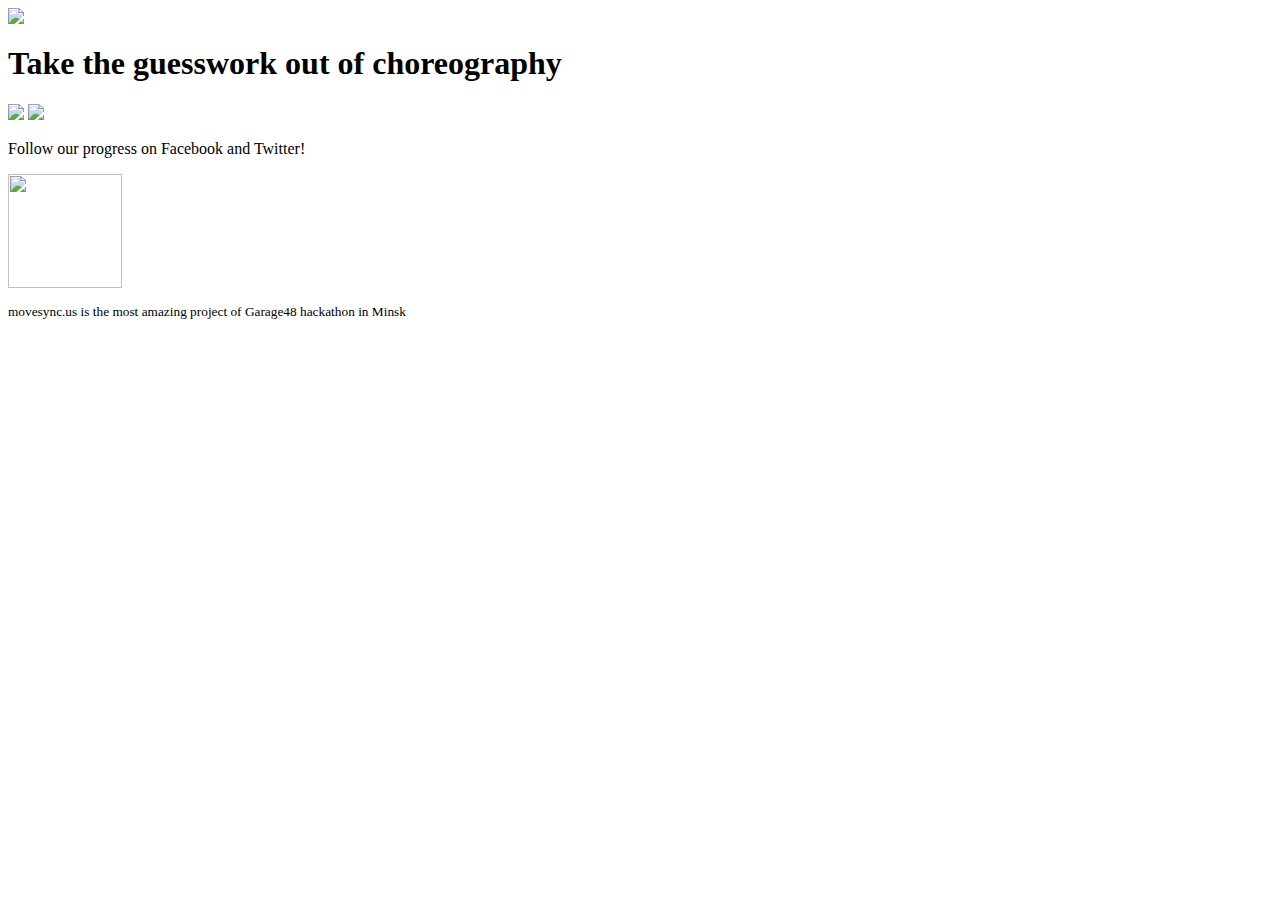
==== index.html @ 905dc3ad "Added landing page, prepared some JS object skecthes" ====
<html>
	<head>
		<title>movesync.us</title>
		<link rel="stylesheet" type="text/css" media="all" href="css/movesyncus.css" />
<link rel="icon" type="image/png" href="img/movesyncussq.png" />
<link rel="apple-touch-icon" href="img/movesyncussq.png"/>
	</head>
	<body>
	
		<div id="pavidu">
		<div id="logo"><img src="img/movesyncus.png"/></div>
		<div id="tagline"><h1 class="tagline">Take the guesswork out of choreography</h1></div>
		<div id="saites">
		<a href="http://www.facebook.com/movesync.us" title="movesync.us on Facebook"><img src="img/feisbuks.png" class="saitei"/></a>
<a href="http://twitter.com/movesyncus" title="movesync.us on twitter"><img src="img/tviteris.png" class="saitei"/></a>
	<p>Follow our progress on Facebook and Twitter!</p>
		</div>
		<div id="garage48"><a href="http://garage48.org/minsk" title="Garage48.org"><img src="img/garage48.gif" width="114px"/></a>
		<p><small>movesync.us is the most amazing project of Garage48 hackathon in Minsk</small></p>
		</div>
	</body>
</html>
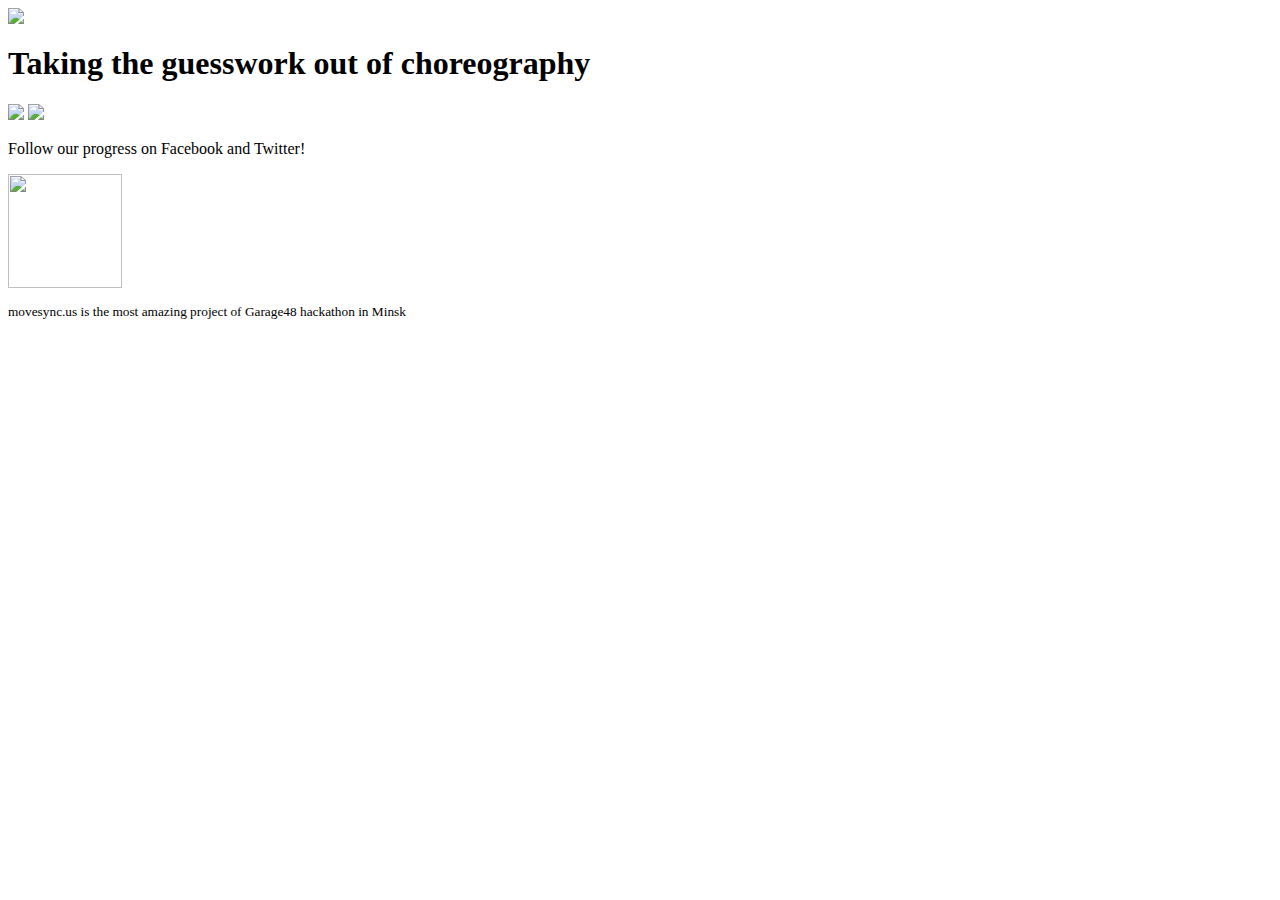
==== commit 490a4e33: "fixing prevois fix =]" ====
--- a/index.html
+++ b/index.html
@@ -6,10 +6,9 @@
 <link rel="apple-touch-icon" href="img/movesyncussq.png"/>
 	</head>
 	<body>
-	
 		<div id="pavidu">
 		<div id="logo"><img src="img/movesyncus.png"/></div>
-		<div id="tagline"><h1 class="tagline">Take the guesswork out of choreography</h1></div>
+		<div id="tagline"><h1 class="tagline">Taking the guesswork out of choreography</h1></div>
 		<div id="saites">
 		<a href="http://www.facebook.com/movesync.us" title="movesync.us on Facebook"><img src="img/feisbuks.png" class="saitei"/></a>
 <a href="http://twitter.com/movesyncus" title="movesync.us on twitter"><img src="img/tviteris.png" class="saitei"/></a>
@@ -18,5 +17,6 @@
 		<div id="garage48"><a href="http://garage48.org/minsk" title="Garage48.org"><img src="img/garage48.gif" width="114px"/></a>
 		<p><small>movesync.us is the most amazing project of Garage48 hackathon in Minsk</small></p>
 		</div>
+	</div>
 	</body>
 </html>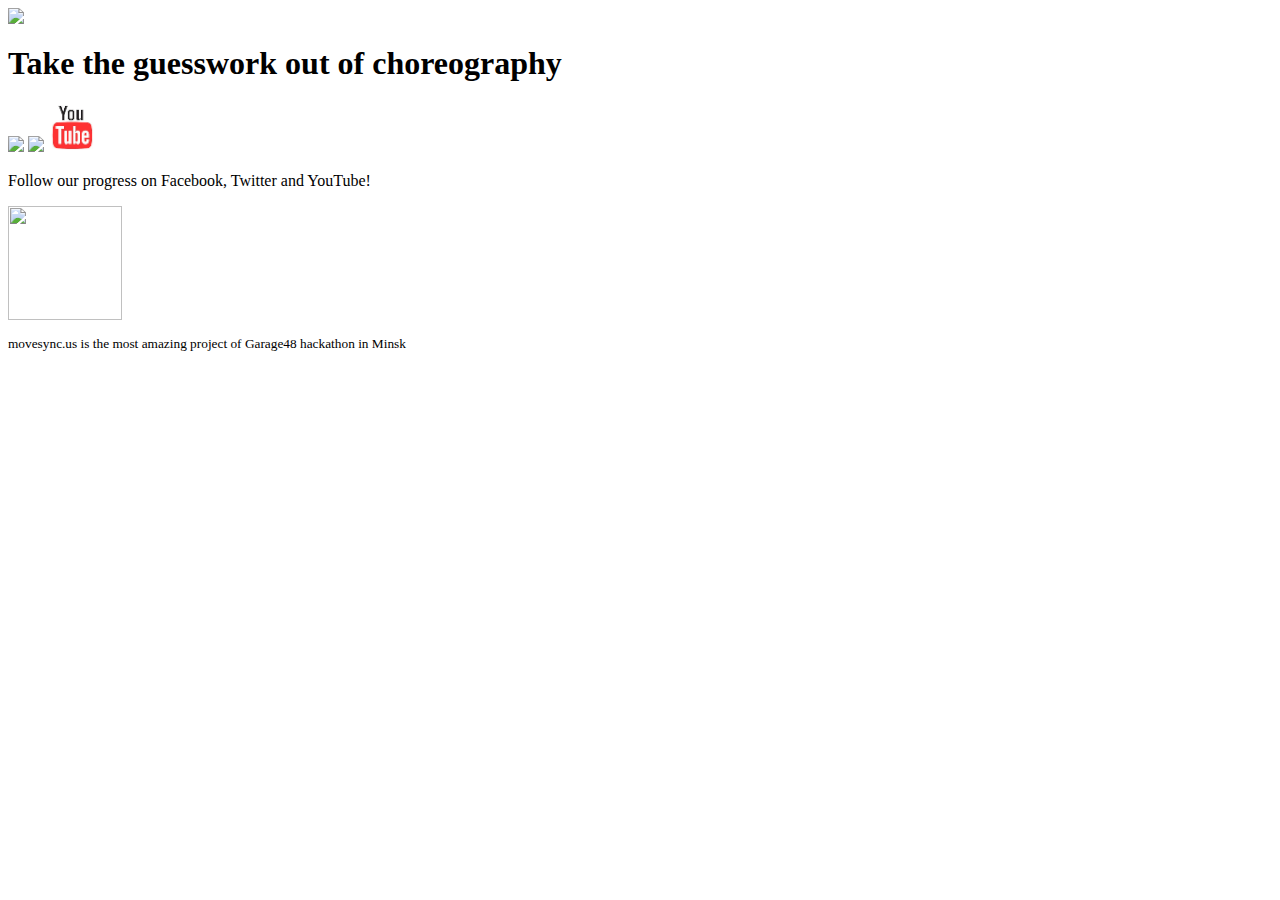
==== commit 7af61d77: "Update in the landing page, sudmalinas dance description created (in progress)" ====
--- a/index.html
+++ b/index.html
@@ -6,17 +6,18 @@
 <link rel="apple-touch-icon" href="img/movesyncussq.png"/>
 	</head>
 	<body>
+	
 		<div id="pavidu">
 		<div id="logo"><img src="img/movesyncus.png"/></div>
-		<div id="tagline"><h1 class="tagline">Taking the guesswork out of choreography</h1></div>
+		<div id="tagline"><h1 class="tagline">Take the guesswork out of choreography</h1></div>
 		<div id="saites">
 		<a href="http://www.facebook.com/movesync.us" title="movesync.us on Facebook"><img src="img/feisbuks.png" class="saitei"/></a>
-<a href="http://twitter.com/movesyncus" title="movesync.us on twitter"><img src="img/tviteris.png" class="saitei"/></a>
-	<p>Follow our progress on Facebook and Twitter!</p>
+<a href="http://twitter.com/movesyncus" title="movesync.us on Twitter"><img src="img/tviteris.png" class="saitei"/></a>
+<a href="http://youtube.com/movesyncus" title="movesync.us on YouTube"><img src="img/youtube.png" class="saitei"/></a>
+	<p>Follow our progress on Facebook, Twitter and YouTube!</p>
 		</div>
 		<div id="garage48"><a href="http://garage48.org/minsk" title="Garage48.org"><img src="img/garage48.gif" width="114px"/></a>
 		<p><small>movesync.us is the most amazing project of Garage48 hackathon in Minsk</small></p>
 		</div>
-	</div>
 	</body>
 </html>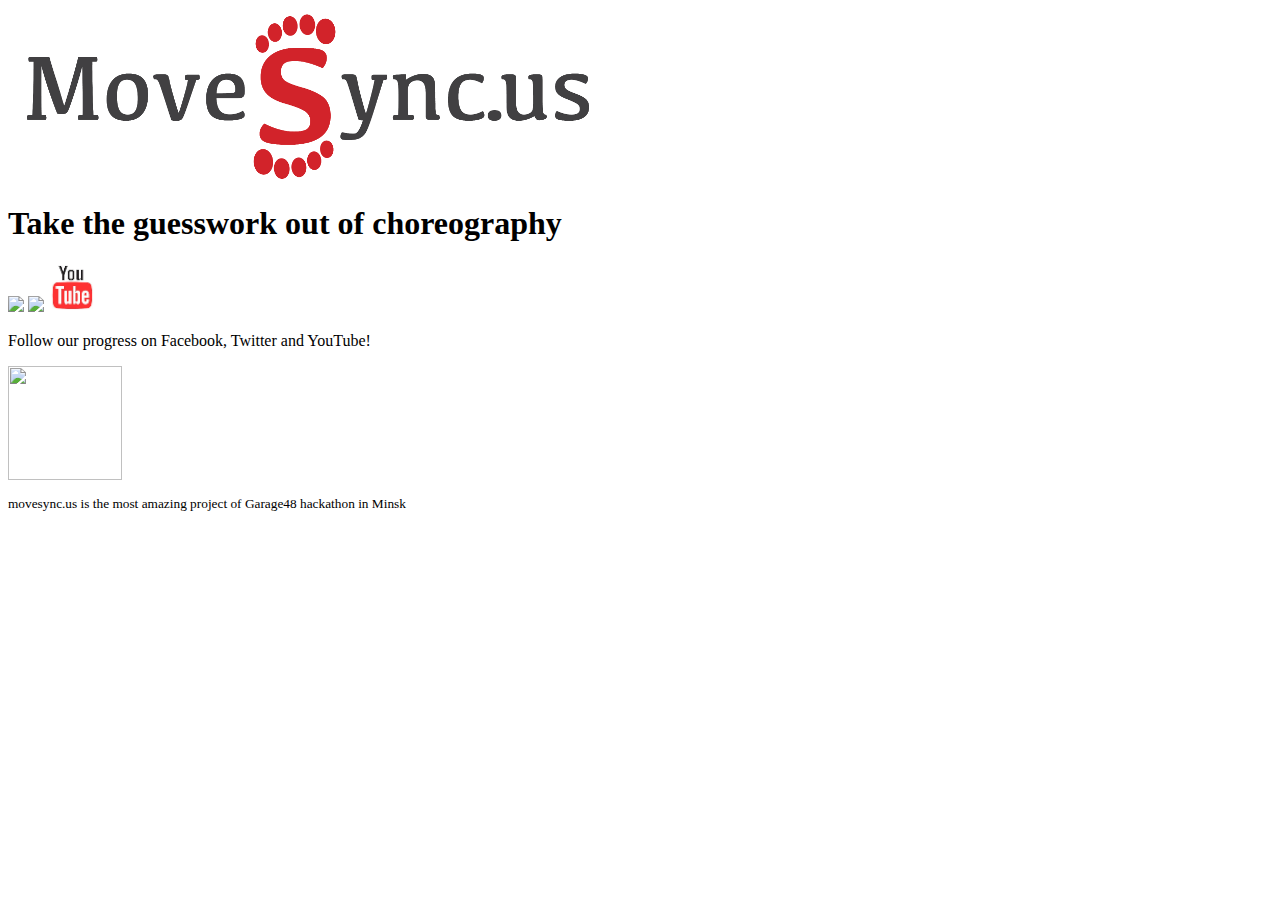
==== commit e0646c91: "Merge branch 'master' into gh-pages" ====
--- a/index.html
+++ b/index.html
@@ -8,7 +8,7 @@
 	<body>
 	
 		<div id="pavidu">
-		<div id="logo"><img src="img/movesyncus.png"/></div>
+		<div id="logo"><img src="img/movesyncus-small.png"/></div>
 		<div id="tagline"><h1 class="tagline">Take the guesswork out of choreography</h1></div>
 		<div id="saites">
 		<a href="http://www.facebook.com/movesync.us" title="movesync.us on Facebook"><img src="img/feisbuks.png" class="saitei"/></a>
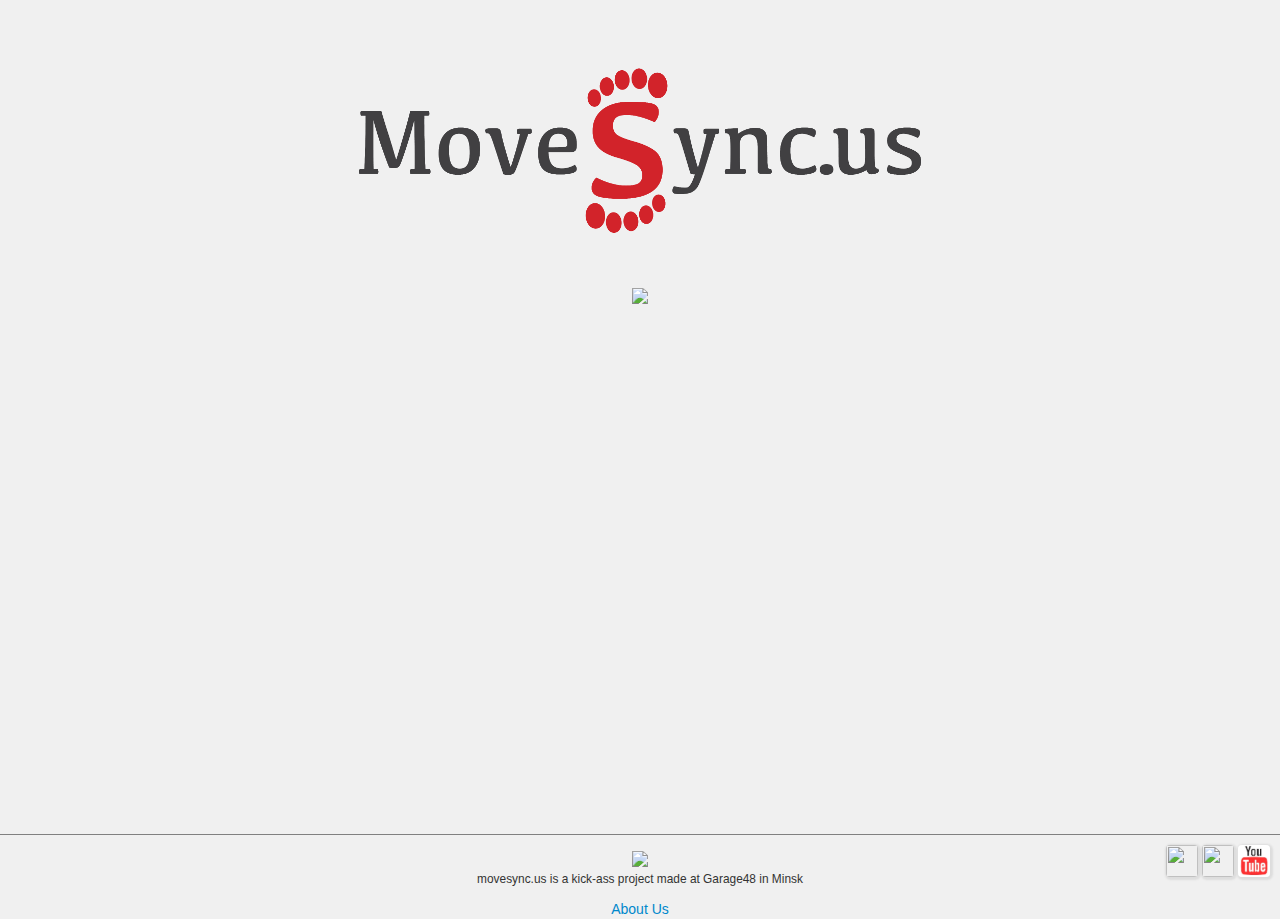
==== commit 57ecd279: "minor fixes" ====
--- a/index.html
+++ b/index.html
@@ -1,23 +1,51 @@
+<!DOCTYPE html>
 <html>
 	<head>
-		<title>movesync.us</title>
-		<link rel="stylesheet" type="text/css" media="all" href="css/movesyncus.css" />
-<link rel="icon" type="image/png" href="img/movesyncussq.png" />
-<link rel="apple-touch-icon" href="img/movesyncussq.png"/>
+		<meta http-equiv="Content-Type" content="text/html; charset=utf-8">
+		<title>moveSync.us</title>
+		<meta name="viewport" content="width=device-width, initial-scale=1.0">
+		<link href="app/css/bootstrap.min.css" rel="stylesheet" media="screen">
+		<link href="app/css/app.css" rel="stylesheet" media="screen">
 	</head>
-	<body>
+ 	<body>
 	
-		<div id="pavidu">
-		<div id="logo"><img src="img/movesyncus-small.png"/></div>
-		<div id="tagline"><h1 class="tagline">Take the guesswork out of choreography</h1></div>
-		<div id="saites">
-		<a href="http://www.facebook.com/movesync.us" title="movesync.us on Facebook"><img src="img/feisbuks.png" class="saitei"/></a>
-<a href="http://twitter.com/movesyncus" title="movesync.us on Twitter"><img src="img/tviteris.png" class="saitei"/></a>
-<a href="http://youtube.com/movesyncus" title="movesync.us on YouTube"><img src="img/youtube.png" class="saitei"/></a>
-	<p>Follow our progress on Facebook, Twitter and YouTube!</p>
+	<div class="container-fluid dataContainer">
+
+		<div id="logo" class="centered mainLogo"><img src="img/movesyncus-small.png"></div>
+
+		<div id="logo" class="centered danceLogo">
+			<a href="app/index.html">
+				<img src="img/sudmalinas.png">
+			</a>
 		</div>
-		<div id="garage48"><a href="http://garage48.org/minsk" title="Garage48.org"><img src="img/garage48.gif" width="114px"/></a>
-		<p><small>movesync.us is the most amazing project of Garage48 hackathon in Minsk</small></p>
+	</div>
+
+	<footer>
+	<div class="centered">
+		<div id="garage48">
+			<a href="http://garage48.org/minsk" title="Garage48.org"> <img
+				src="img/garage48.gif" width="114px">
+			</a>
+			<p>
+				<small>movesync.us is a kick-ass project made at Garage48 in Minsk</small>
+			</p>
 		</div>
-	</body>
+		<div class="aboutDiv">
+			<a href="app/team.html">About Us</a>
+		</div>
+		<div id="connectDiv">
+			<a href="http://www.facebook.com/movesync.us" title="movesync.us on Facebook">
+				<img src="img/feisbuks.png"	class="connectImg" />
+			</a>
+			<a href="http://twitter.com/movesyncus"	title="movesync.us on Twitter">
+				<img src="img/tviteris.png"	class="connectImg" />
+			</a>
+			<a href="http://youtube.com/movesyncus"	title="movesync.us on YouTube">
+				<img src="img/youtube.png" class="connectImg" />
+			</a>
+		</div>
+		</div>
+	</footer>
+
+</body>
 </html>--- a/app/css/app.css
+++ b/app/css/app.css
@@ -0,0 +1,252 @@
+div.highlight, div.instruction-active{
+	background:#AAAAFF;
+}
+
+div.dancer-highlight {
+    border: solid red;
+}
+
+audio {
+	width: 100%;
+
+}
+.example {
+    position: relative;
+    padding: 0;
+    margin: 0;
+    width: 100%;
+}
+
+
+.example div, .example p, .example span{
+    padding: 0;
+    margin: 0;
+}
+
+#mygraphiccontainer {
+    width: 100%;
+    height: 500px;
+}
+
+#mygraphiccontainer > * {
+    z-index: -1;
+}
+
+.example .demo {
+    position: absolute;
+    left: 92px;
+    top: 103px;
+    /*background-color: #f00;*/
+    text-align: center;
+    line-height: 1.5em;
+    /*border: solid 1px #cc0000;*/
+    /*            border-radius: 0;
+                -moz-box-shadow: 3px 3px 7px rgba(0,0,0,0.4);
+                -webkit-box-shadow: 3px 3px 7px rgba(0,0,0,0.4);*/
+    width: 50px;
+    height: 50px;
+    background-size:cover;
+}
+
+.dot {
+    position: absolute;
+    color: #396491;
+    font-size: 20px;
+    height: 0;
+    line-height: 12px;
+    opacity: 0.8;
+    width: 0;
+    cursor: move;
+}
+
+.dot .point {
+    background-color: #000;
+    position: absolute;
+    left: -3px;
+    top: -3px;
+    width: 6px;
+    height: 6px;
+    border-radius: 3px;
+    font-size: 0px;
+}
+
+.number-label {
+    position: absolute;
+    top: -1em;
+    left: -0.9em;
+    width: 1em;
+    height: 1em;
+    line-height: 1em;
+}
+
+/* Gives the points a larger target area to drag */
+.dot .fat-finger {
+    position: absolute;
+    top: -30px; /* minus half the fat-finger height */
+    left: -30px;
+    width: 60px;
+    height: 60px;
+    -moz-border-radius: 30px;
+    -webkit-border-radius: 30px;
+    border-radius: 30px;
+    background-color: #abc;
+    opacity: 0.3;
+    filter: alpha (opacity = 30);
+}
+
+
+code span {
+    color: #CC3300;
+}
+
+.point {
+    font-size: 24px;
+    left: 5px;
+    position: absolute;
+    top: -5px;
+}
+
+
+.active {
+	background-color: rgba(0, 0, 0, 0.25);
+}
+
+
+#movesync-description {
+	width: 95%;
+	padding-top: 2%;
+}
+
+#movesync-description > div {
+	padding-left: 4%;
+	width: 90%;
+}
+
+.logo {
+	padding-right: 2%;
+}
+
+.headInfo {
+	color: #333;
+	font-family: Tahoma, Verdana, sans-serif;
+	text-align: center;
+	font-size: 2em;
+	padding-top: 3.2%;
+}
+
+.player {
+	padding: 1% 0 2% 0;
+}
+
+.centered {
+	text-align: center;
+}
+
+footer {
+	border-top: 1px solid grey;
+	position: absolute;
+	bottom: 40px;
+	height: 25px;
+	width: 100%;
+}
+
+footer > * {
+	padding-top: 1%;
+}
+
+#movesync-description  h1 {
+	font-size: 1.5em;
+}
+
+body {
+	background-color: #F0F0F0;
+}
+
+.dancer{
+    position: absolute;
+    left: -1000px;
+    top: -1000px;
+    text-align: center;
+    line-height: 1.5em;
+    width: 50px;
+    height: 30px;
+    background-size:cover;
+}
+.boy{
+    background-image: url("../assets/u.png");
+
+}
+.girl{
+    background-image: url("../assets/v.png");
+
+}
+.tank{
+    background-image: url("../assets/tank.png");
+    
+}
+.example .dancer .tank{
+    width: 50px;
+    height: 30px;
+}
+
+.songName {
+ font-size: 1.9em;
+ padding-left: 4%;
+}
+.findMe{
+    background-color: #b22222;
+
+}
+
+.dataContainer {
+	height: 40%;
+}
+
+#connectDiv {
+	position: absolute;
+	top: 10px;
+	right: 10px;
+}
+
+.connectImg {
+	width: 32px;
+	height: 32px;
+	border-radius: 4px;
+	box-shadow: 1px 1px 2px 2px #ddd;
+}
+
+.mainLogo {
+	padding-top: 5%;
+}
+
+.danceLogo  img{
+	width: 25%;
+	padding-top: 4%;
+}
+
+
+#playMessage {
+ 	width: 55%;
+    margin: 100px 5px;
+    font-size: 30px;
+    float:left;
+    z-index: 110;
+}
+
+#playMessage > div {
+	display: inline;
+}
+
+.problemLine {
+	padding-top: 1%;
+}
+
+.teamMembers2 {
+	padding-top: 5%;
+}
+
+.teamMembers img,
+.teamMembers2 img {
+	width: 100px;
+	height: 100px;
+}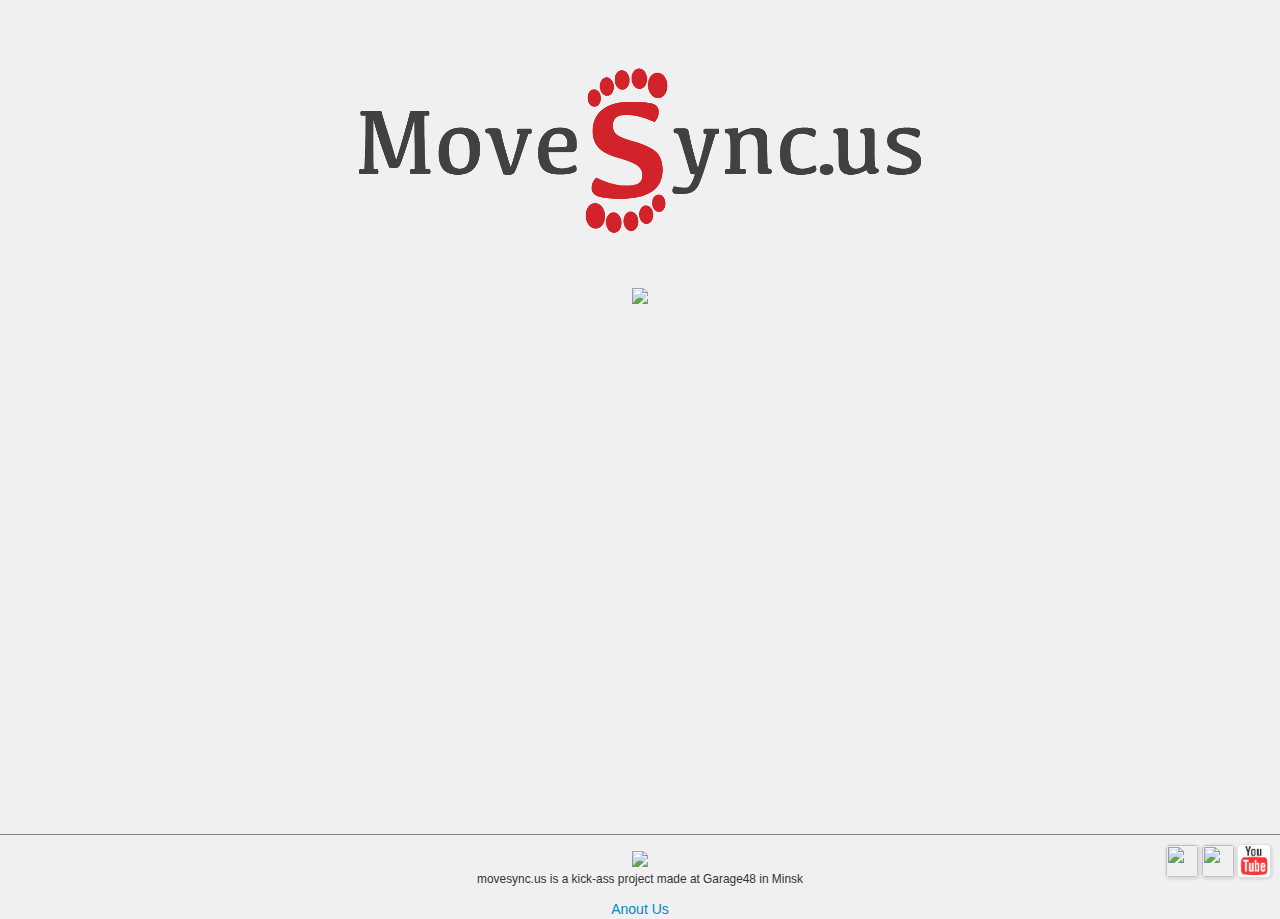
==== commit 94cb79ac: "analitycs code added" ====
--- a/index.html
+++ b/index.html
@@ -31,7 +31,7 @@
 			</p>
 		</div>
 		<div class="aboutDiv">
-			<a href="app/team.html">About Us</a>
+			<a href="app/team.html">Anout Us</a>
 		</div>
 		<div id="connectDiv">
 			<a href="http://www.facebook.com/movesync.us" title="movesync.us on Facebook">
@@ -47,5 +47,20 @@
 		</div>
 	</footer>
 
+<script type="text/javascript">
+
+  var _gaq = _gaq || [];
+  _gaq.push(['_setAccount', 'UA-38976708-1']);
+  _gaq.push(['_trackPageview']);
+
+  (function() {
+    var ga = document.createElement('script'); ga.type = 'text/javascript'; ga.async = true;
+    ga.src = ('https:' == document.location.protocol ? 'https://ssl' : 'http://www') + '.google-analytics.com/ga.js';
+    var s = document.getElementsByTagName('script')[0]; s.parentNode.insertBefore(ga, s);
+  })();
+
+</script>
+
+
 </body>
 </html>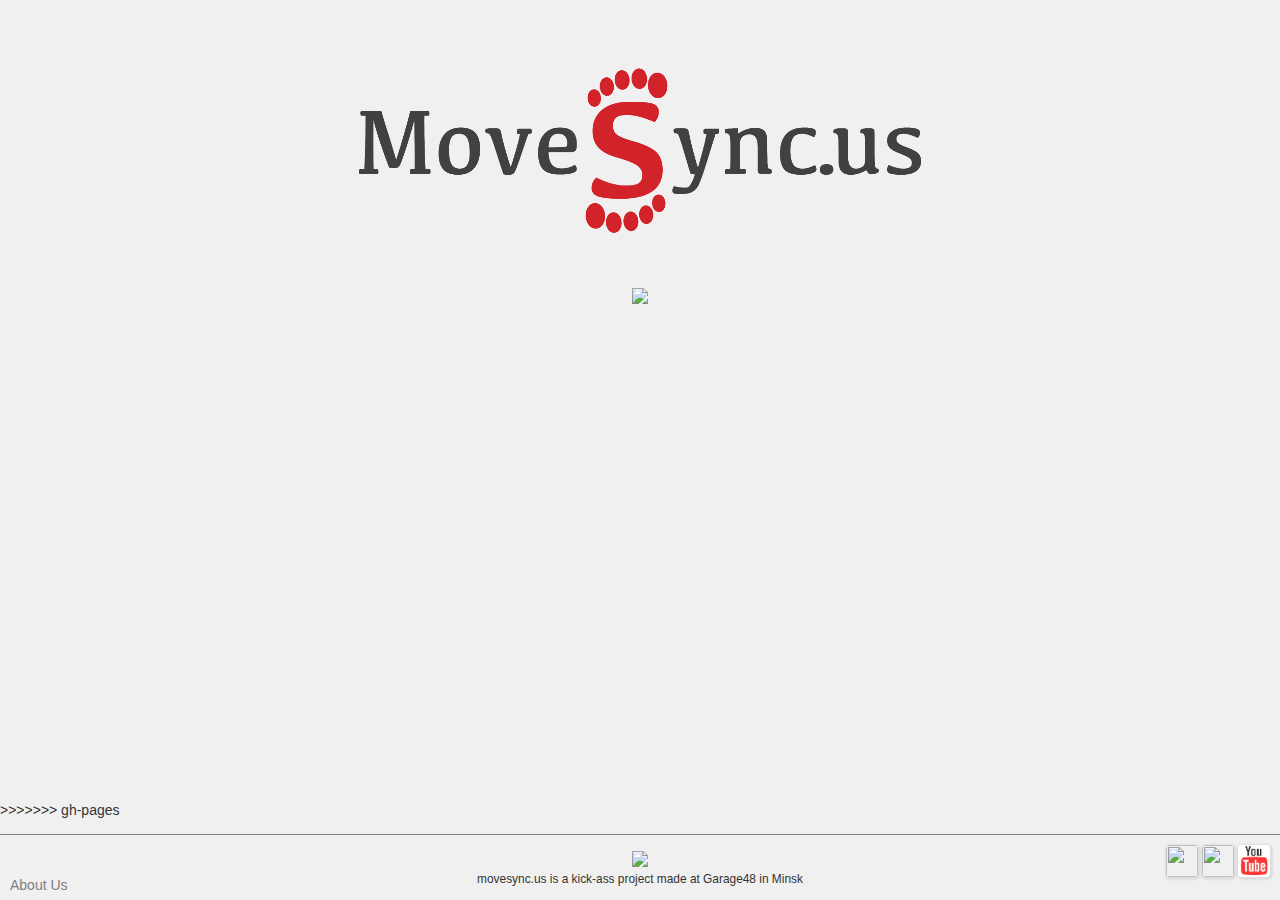
==== commit bc7fc87d: "Merge branch 'gh-pages'" ====
--- a/index.html
+++ b/index.html
@@ -31,7 +31,7 @@
 			</p>
 		</div>
 		<div class="aboutDiv">
-			<a href="app/team.html">Anout Us</a>
+			<a href="app/team.html">About Us</a>
 		</div>
 		<div id="connectDiv">
 			<a href="http://www.facebook.com/movesync.us" title="movesync.us on Facebook">
@@ -46,21 +46,20 @@
 		</div>
 		</div>
 	</footer>
+<script type="text/javascript">
+if (window.location.hostname == "movesync.us")
+{
+  var _gaq = _gaq || [];
+  _gaq.push(['_setAccount', 'UA-38997354-1']);
+  _gaq.push(['_trackPageview']);
 
-<script type="text/javascript">
-
-  var _gaq = _gaq || [];
-  _gaq.push(['_setAccount', 'UA-38976708-1']);
-  _gaq.push(['_trackPageview']);
-
-  (function() {
-    var ga = document.createElement('script'); ga.type = 'text/javascript'; ga.async = true;
-    ga.src = ('https:' == document.location.protocol ? 'https://ssl' : 'http://www') + '.google-analytics.com/ga.js';
-    var s = document.getElementsByTagName('script')[0]; s.parentNode.insertBefore(ga, s);
-  })();
-
+  (function() {
+    var ga = document.createElement('script'); ga.type = 'text/javascript'; ga.async = true;
+    ga.src = ('https:' == document.location.protocol ? 'https://ssl' : 'http://www') + '.google-analytics.com/ga.js';
+    var s = document.getElementsByTagName('script')[0]; s.parentNode.insertBefore(ga, s);
+  })();
+}
 </script>
-
-
+>>>>>>> gh-pages
 </body>
 </html>--- a/app/css/app.css
+++ b/app/css/app.css
@@ -182,7 +182,12 @@
 }
 .tank{
     background-image: url("../assets/tank.png");
-    
+}
+.ragnar{
+    background-image: url("../assets/ragnar.png");
+}
+.maarika{
+    background-image: url("../assets/maarika.png");
 }
 .example .dancer .tank{
     width: 50px;
@@ -206,6 +211,12 @@
 	position: absolute;
 	top: 10px;
 	right: 10px;
+}
+
+#tankDiv {
+    position: absolute;
+    top: 10px;
+    left: 10px;
 }
 
 .connectImg {
@@ -242,11 +253,71 @@
 }
 
 .teamMembers2 {
-	padding-top: 5%;
-}
-
-.teamMembers img,
-.teamMembers2 img {
+	padding-top: 3%;
+}
+
+.teamMembers > div > img,
+.teamMembers2 > div > img {
 	width: 100px;
 	height: 100px;
+	border-radius: 50px;
+}
+
+.teamMembers > div,
+.teamMembers2 > div {
+	display: inline-block !important;
+	width: 150px !important;	
+}
+
+
+.name {
+	font-weight: bold;
+}
+
+.position {
+	font-style:italic;
+	line-height: 1;
+}
+.country {
+	line-height: 1;
+}
+
+.contacts img {
+	width: 25px;
+	height: 25px;
+}
+
+.aboutText {
+	padding-top:3%;
+	font-size: 1.2em;
+}
+
+.headText {
+	font-weight: bold;
+	font-size: 1.2em;
+	padding-top: 5%;
+}
+
+.aboutDiv {
+	position: absolute;
+    top: 40px;
+    left: 10px;
+}
+
+.aboutDiv > a {
+	color: grey;
+}
+.dataContainer {
+	min-height: 800px;
+	height: 800px;
+}
+.dataContainerImg {
+	padding-top: 2%;
+}
+.cntr {
+	text-align: center;
+}
+
+.lastImg {
+	padding-bottom: 3%;
 }